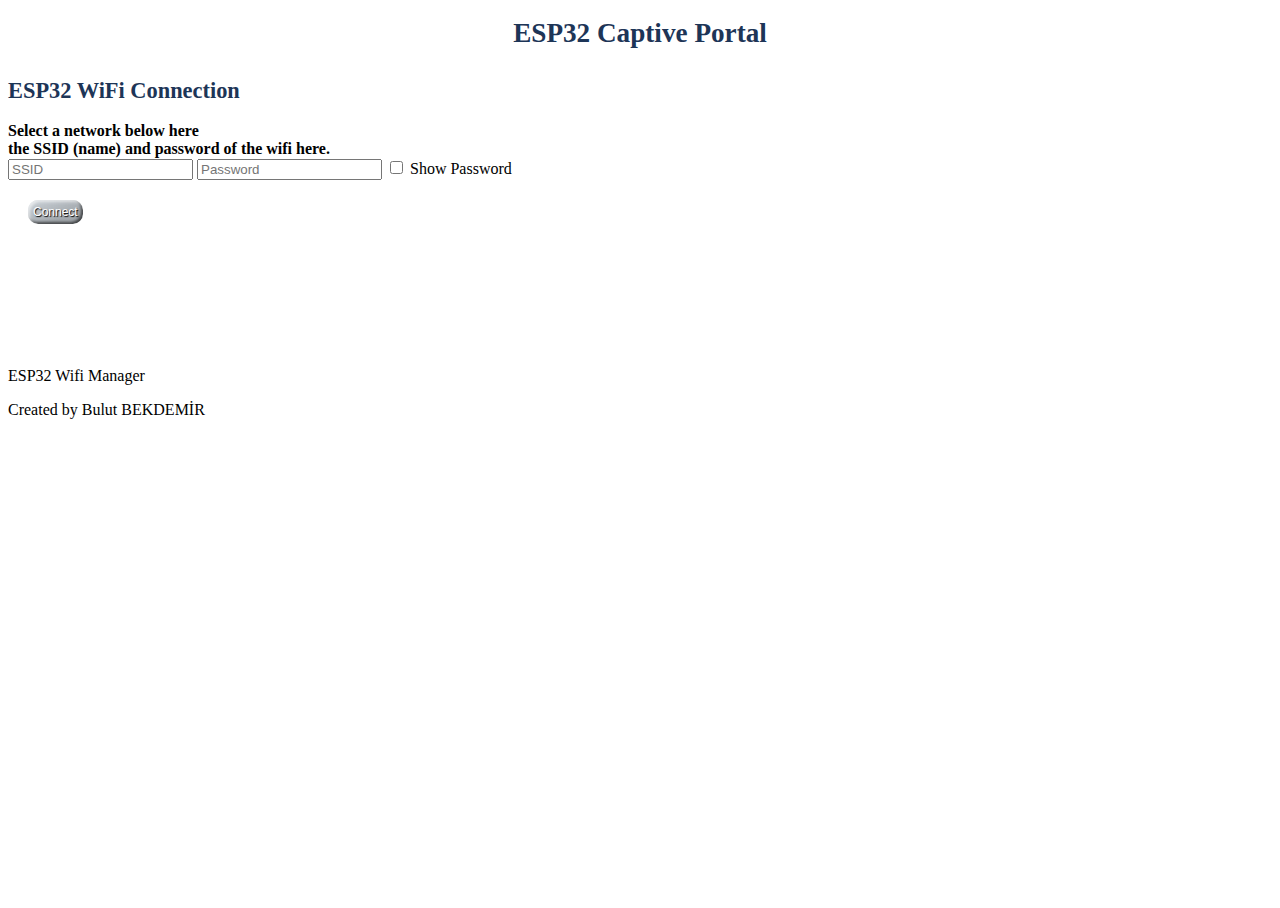
==== components/WifiManager/Web/index.html @ 91146493 "First Verison w/ some todos NOT FINISHED" ====
<!DOCTYPE html>
<html lang="en">
	<head>
		<meta charset="utf-8"/>
		<meta name="viewport" content="width=device-width, initial-scale=1.0, user-scalable=yes">
		<meta name="apple-mobile-web-app-capable" content="yes" />
		<script src='jquery-3.3.1.min.js'></script>
		<link rel="stylesheet" href="app.css">
		<script async src="app.js"></script>
		<title>ESP32 Wifi Manager </title>
	</head>
	<body>
	<header>
		<h1>ESP32 Captive Portal</h1>
	</header>

	<div id="WiFi Connection">
	  <h2>ESP32 WiFi Connection</h2>
			<section>
				<strong>Select a network below here <br> </strong> 
				<strong>the SSID (name) and password of the wifi here. </strong>
			<section>
				<input id="connect_ssid" type="text" maxlength="32" placeholder="SSID" />
				<input id="connect_password" type="password" maxlength="64" placeholder="Password" />
				<input type="checkbox" id="show_password" onclick="showPassword()"> Show Password
			</section>
			<div class="buttons">
				<input id="connect_wifi" type="button" value="Connect" />
			</div>
			<div id="Connect_Credentials_Errors"></div>
			<h4 id="wifi_connect_status"></h4>
	</div>
  <!-- !TODO: Add Scan Results of wifi networks. -->
<footer>
		<p>ESP32 Wifi Manager</p>
		<p>Created by Bulut BEKDEMİR 
	</footer> 
	</body>
<html>
---- components/WifiManager/Web/app.css ----
html, body {
    height: 100%;
}

.wrapper {
    min-height: 100%;
    height: auto !important;
    height: 100%;
    margin: 0 auto -4em;
}

footer {
    margin-top: calc(5% + 60px); /* Add margin-top property */
}
  

h1 {
    text-align: center;
    margin: 0;
    padding: 10px;
    font-size: 1.7em;
    color: #1d3557;
}

h2 {
    font-size: 1.4em;
    color: #1d3557;
}

h3 {
    font-size: 1.2em;
    color: #1d3557;
}

h4 {
    font-size: 1em;
    color: #1d3557;
}

.gr {
    color: #1d3557;
}

.rd {
    color: #ff0000;
}

.buttons {
    padding: 20px;
}


input[type="button"] {
    font-size: 12px;
    border: 0;
    line-height: 2;
    padding: 0 5px;
    text-align: center;
    color: #ffffff;
    text-shadow: 1px 1px 1px #000;
    border-radius: 10px;
    background-color: rgba(106, 125, 144, 0.35);
    background-image: linear-gradient(to top left, rgba(0, 0, 0, .2), rgba(0, 0, 0, .2) 30%, rgba(0, 0, 0, 0));
    box-shadow: inset 2px 2px 3px rgba(255, 255, 255, .6), inset -2px -2px 3px rgba(0, 0, 0, .6);
    transition: background-color 0.3s ease;
}

input[type="button"]:hover {
    background-color: rgba(112, 164, 222, 0.68);
}

input[type="button"]:active {
    box-shadow: inset -2px -2px 3px rgba(255, 255, 255, .6), inset 2px 2px 3px rgba(0, 0, 0, .6);
}
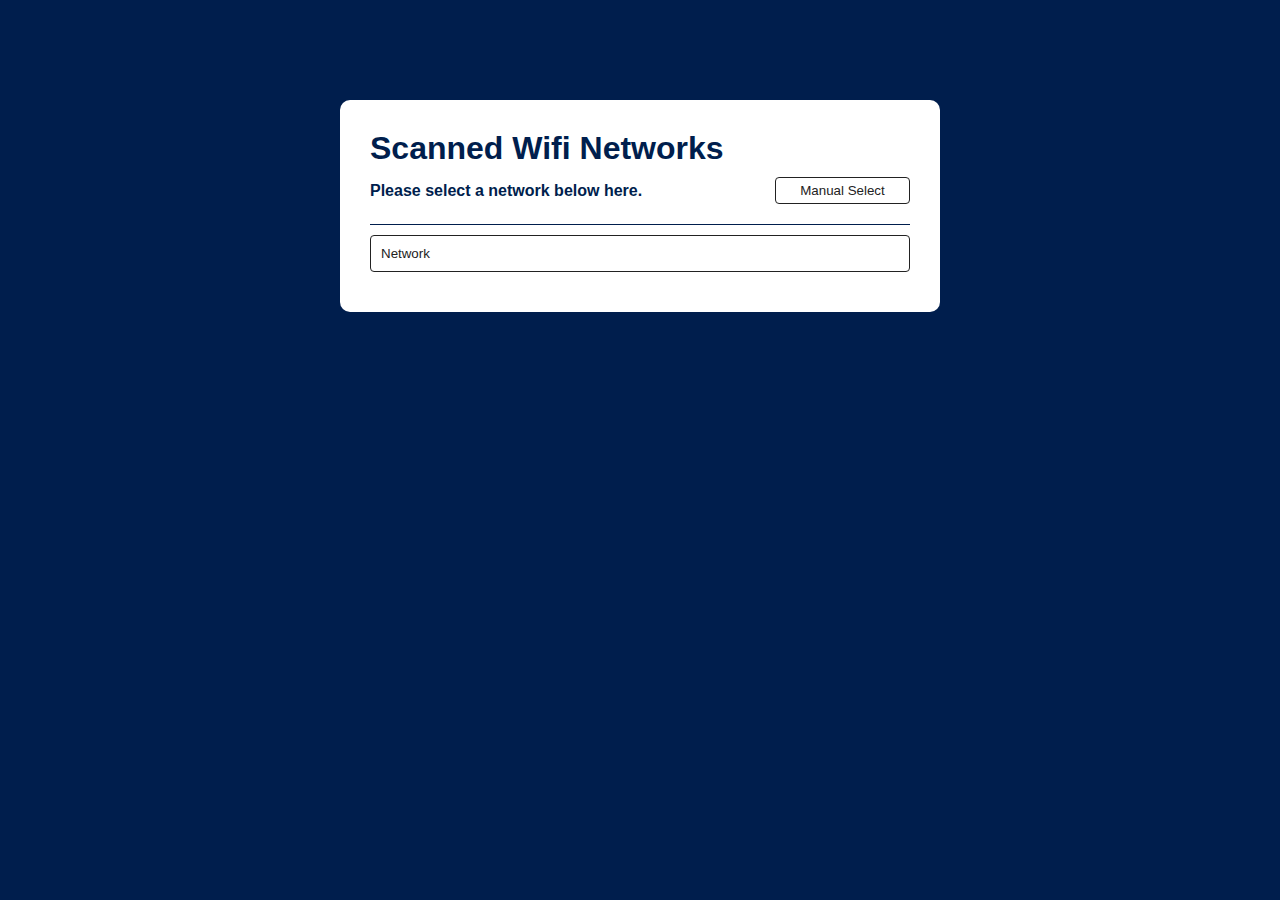
==== commit 8daa2eb0: "Changed for functionality and looking" ====
--- a/components/WifiManager/Web/index.html
+++ b/components/WifiManager/Web/index.html
@@ -1,39 +1,30 @@
-<!DOCTYPE html>
-<html lang="en">
-	<head>
-		<meta charset="utf-8"/>
-		<meta name="viewport" content="width=device-width, initial-scale=1.0, user-scalable=yes">
-		<meta name="apple-mobile-web-app-capable" content="yes" />
-		<script src='jquery-3.3.1.min.js'></script>
-		<link rel="stylesheet" href="app.css">
-		<script async src="app.js"></script>
-		<title>ESP32 Wifi Manager </title>
-	</head>
-	<body>
-	<header>
-		<h1>ESP32 Captive Portal</h1>
-	</header>
-
-	<div id="WiFi Connection">
-	  <h2>ESP32 WiFi Connection</h2>
-			<section>
-				<strong>Select a network below here <br> </strong> 
-				<strong>the SSID (name) and password of the wifi here. </strong>
-			<section>
-				<input id="connect_ssid" type="text" maxlength="32" placeholder="SSID" />
-				<input id="connect_password" type="password" maxlength="64" placeholder="Password" />
-				<input type="checkbox" id="show_password" onclick="showPassword()"> Show Password
-			</section>
-			<div class="buttons">
-				<input id="connect_wifi" type="button" value="Connect" />
-			</div>
-			<div id="Connect_Credentials_Errors"></div>
-			<h4 id="wifi_connect_status"></h4>
-	</div>
-  <!-- !TODO: Add Scan Results of wifi networks. -->
-<footer>
-		<p>ESP32 Wifi Manager</p>
-		<p>Created by Bulut BEKDEMİR 
-	</footer> 
-	</body>
-<html>+<!DOCTYPE html>
+<html>
+	
+<head>
+	<meta charset="utf-8"/>
+	<meta name="viewport" content="width=device-width, initial-scale=1.0, user-scalable=yes">
+	<meta name="apple-mobile-web-app-capable" content="yes" />
+	<script src='jquery-3.3.1.min.js'></script>
+	<link rel="stylesheet" href="scan.css">
+	<script async src="app.js"></script>
+	<title>Wifi Scan </title>
+</head>
+<body>
+	<div class="app">
+		<div class="Header">
+			<h1>Scanned Wifi Networks</h1>
+			<div class="inline_header">
+				<h4>Please select a network below here. </h4>
+				<button id="set_btn">Manual Select</button>
+			</div>
+		</div>
+		<div class="ScannedNetworks">
+			<div id="network_select_buttons">
+				<button class="btn">Network</button>
+			</div>
+		</div>
+	</div>	
+</body>
+
+</html>--- a/components/WifiManager/Web/scan.css
+++ b/components/WifiManager/Web/scan.css
@@ -0,0 +1,64 @@
+* {
+	margin: 0;
+	padding: 0;
+	box-sizing: border-box;
+	font-family: 'Roboto', sans-serif;
+}
+
+body {
+	background: #001e4d;
+}
+
+.app {
+	background: #ffffff;
+	width: 90%;
+	max-width:600px;
+	margin: 100px auto 0;
+	border-radius: 10px;
+	padding: 30px;
+}
+
+.app h1{
+	font-weight: 25px;
+	color:#001e4d;
+}
+
+.inline_header {
+	display: flex;
+	justify-content: space-between;
+	align-items: center;
+	padding-top: 5px;
+	padding-bottom: 15px;
+	border-bottom: 1px solid #001e4d;
+}
+
+.inline_header h4{
+	font-weight: 20px;
+	color:#001e4d;
+}
+
+#set_btn {
+	background: #ffffff;
+	color: #222;
+	font-weight: 500;
+	width: 25%;
+	border: 1px solid #222;
+	padding: 5px;
+	margin: 5px 0;
+	text-align: middle;
+	border-radius: 4px;
+	cursor: pointer;
+}
+
+.btn {
+	background: #ffffff;
+	color: #222;
+	font-weight: 500;
+	width: 100%;
+	border: 1px solid #222;
+	padding: 10px;
+	margin: 10px 0;
+	text-align: left;
+	border-radius: 4px;
+	cursor: pointer;
+}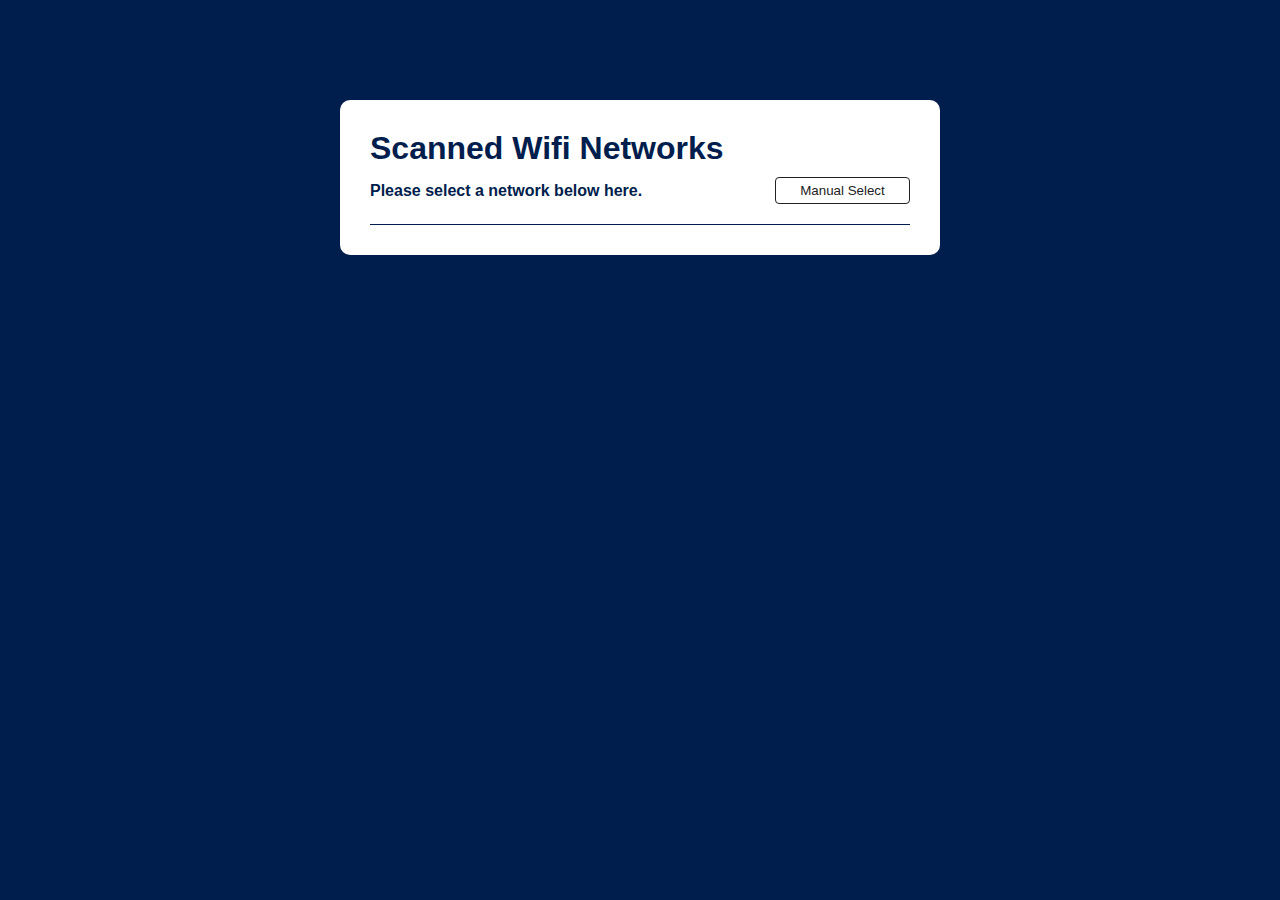
==== commit d97faa7b: "scan feature added" ====
--- a/components/WifiManager/Web/index.html
+++ b/components/WifiManager/Web/index.html
@@ -20,8 +20,9 @@
 			</div>
 		</div>
 		<div class="ScannedNetworks">
-			<div id="network_select_buttons">
-				<button class="btn">Network</button>
+				<div id="network_select_buttons">
+					<!-- <button class="btn">Network</button> -->
+				</div> 
 			</div>
 		</div>
 	</div>	
